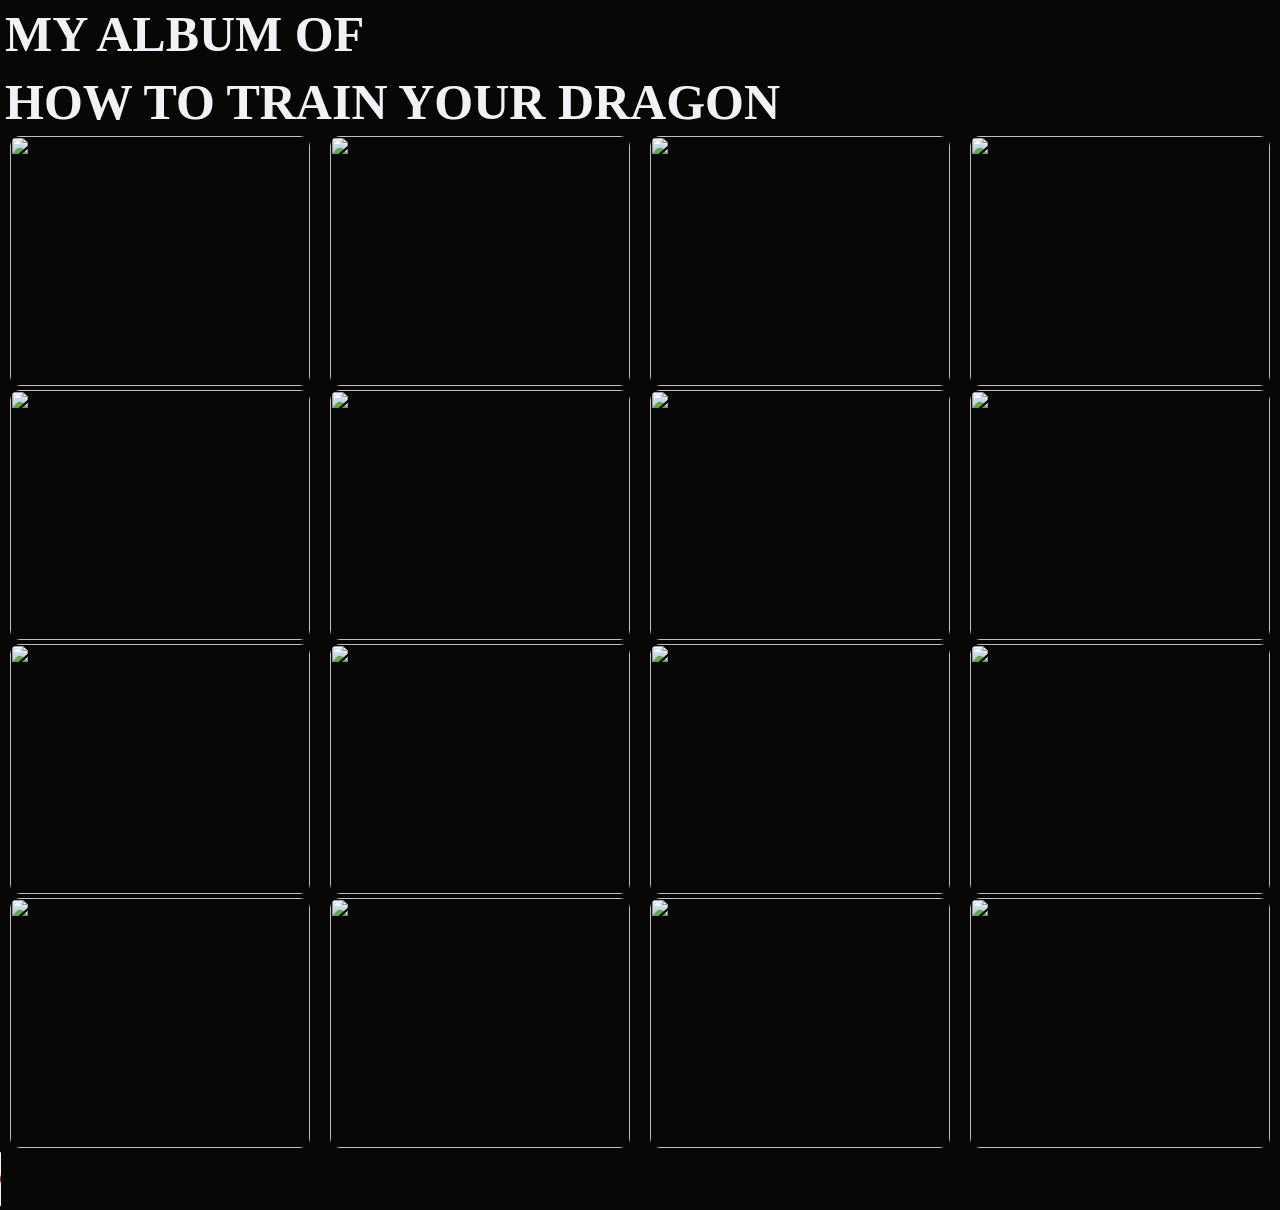
==== Album/index.html @ 8029d968 "Add files via upload" ====
<!DOCTYPE html>
<html lang="en">
<head>
    <meta charset="UTF-8">
    <meta http-equiv="X-UA-Compatible" content="IE=edge">
    <meta name="viewport" content="width=device-width, initial-scale=1.0">
    <style>
        *{
    margin: 0px;
    padding:0px;
    box-sizing: border-box;
    background-color: #070706;
    background-repeat: no-repeat;
    background-size: auto;
    font-family:'Montserrat';
}
h1{
text-align:left;
    color: rgb(242, 242, 246);
    padding: 5px;
    font-size: 50px;
}
body{
    width: 100%;
}
.container{
display: grid;
grid-template-columns:1fr ;
justify-content: space-evenly;
place-items: center;
}
img{
    width: 300px;
    height: 250px;
    border-radius: 10px;
}
@media only screen and (min-width:576px) {
    .container{
    grid-template-columns:1fr 1fr;
    place-items: left;
    }
}
@media only screen and (min-width:768px) {
    .container{
        grid-template-columns:1fr 1fr 1fr;
        place-items: left;
    }
}
@media only screen and (min-width:992px) {
    .container{
        grid-template-columns:1fr 1fr 1fr 1fr;
        place-items: left;
    }
}
    </style>
    <title>A4</title>
</head>
<body>
    <h1>MY ALBUM OF</h1>
    <h1>HOW TO TRAIN YOUR DRAGON</h1>
    <div class="container">
        <div><img src="https://www.looper.com/img/gallery/heres-where-you-can-watch-the-how-to-train-your-dragon-trilogy/intro-1627431707.webp" alt=""></div>
        <div><img src="https://images.thedirect.com/media/article_full/how-to-train-your-dragon.jpg?imgeng=cmpr_75/" alt=""></div>
        <div><img src="https://wallpapershome.com/images/pages/pic_h/20227.jpg" alt=""></div>
        <div><img src="https://static.wikia.nocookie.net/howtotrainyourdragon/images/b/b3/Alternate_Dragon_2_DVD_cover.jpg/revision/latest?cb=20181015044725" alt=""></div>

        <div><img src="https://www.bhmpics.com/thumbs/how_to_train_your_dragon_2_poster-t3.jpg" alt=""></div>
        <div><img src="https://reggiestake.files.wordpress.com/2014/04/how-to-train-your-dragon-2-poster-7.jpg" alt=""></div>
        <div><img src="https://wm.schoolofdragons.com/SoD/Joomla/templates/schoolofdragons/images/how-to-train-your-dragon2-movie-poster.jpg?v1" alt=""></div>
        <div><img src="https://i.pinimg.com/originals/33/3a/2e/333a2ee7a62375f65ddc3971f1877b55.jpg" alt=""></div>

        <div><img src="https://rukminim1.flixcart.com/image/832/832/jqmnv680/poster/h/s/g/medium-pwl-how-to-train-your-dragon-hiccup-toothlesswall-poster-original-imaek7n9fcfhjurg.jpeg?q=70" alt=""></div>
        <div><img src="https://cdna.artstation.com/p/assets/images/images/040/976/170/large/kyle-v-james-httyd-how-to-train-your-dragon-2-large-copy.jpg?1630426724" alt=""></div>
        <div><img src="https://render.fineartamerica.com/images/rendered/search/print/6/8/break/images/artworkimages/medium/3/no1328-my-how-to-train-your-dragon-minimal-movie-poster-chungkong-art.jpg" alt=""></div>
        <div><img src="https://w0.peakpx.com/wallpaper/500/998/HD-wallpaper-toothless-and-hiccup-fanart-night-fury-how-to-train-your-dragon-digital-art-artist-artwork-deviantart.jpg" alt=""></div>
        
        <div><img src="https://images.hdqwalls.com/download/how-to-train-your-dragon-the-hidden-world-art-p5-1920x1080.jpg" alt=""></div>
        <div><img src="https://images.hdqwalls.com/wallpapers/thumb/toothless-and-light-fury-romantic-love-pj.jpg" alt=""></div>
        <div><img src="https://miro.medium.com/v2/resize:fit:1400/format:webp/0*jnpodQKe5sZ7v-K3.jpg" alt=""></div>
        <div><img src="https://miro.medium.com/v2/resize:fit:1400/format:webp/0*C4KX89Lmd3gkXvQx.png" alt=""></div>
    </div>
    <audio controls autoplay>
        <source src="how_to_train_dragon.mp3" type="audio/mpeg">
      </audio>
</body>
</html>
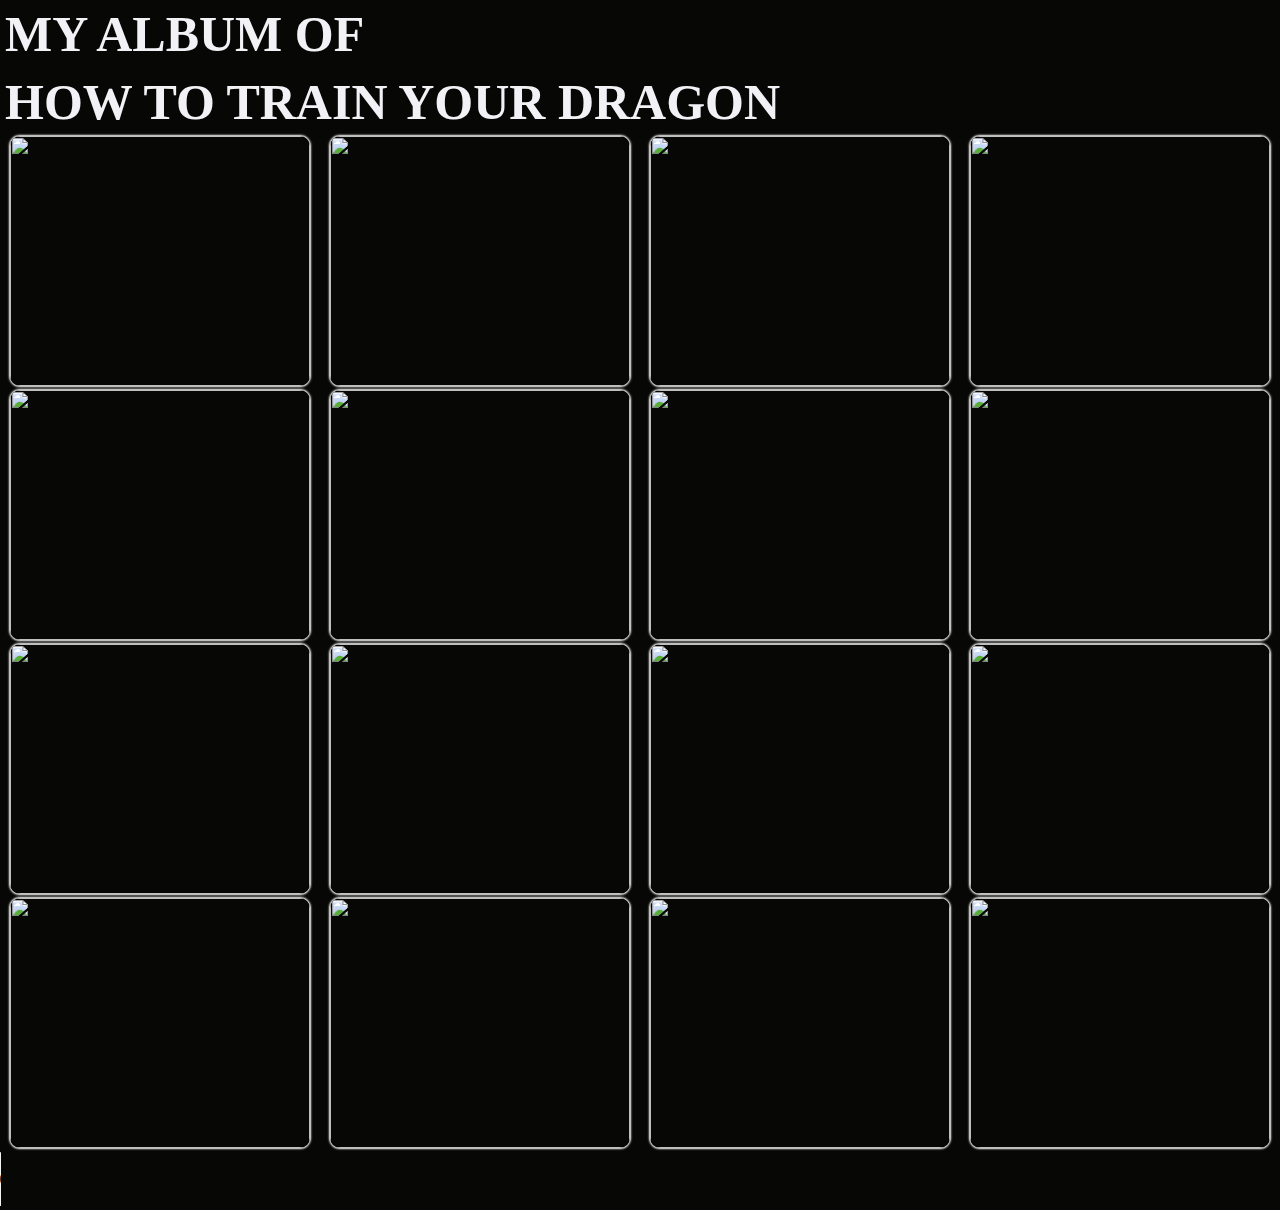
==== commit d757fb2e: "Update index.html" ====
--- a/Album/index.html
+++ b/Album/index.html
@@ -33,6 +33,7 @@
     width: 300px;
     height: 250px;
     border-radius: 10px;
+    box-shadow: 0 0 2px 1px white;
 }
 @media only screen and (min-width:576px) {
     .container{
@@ -52,35 +53,210 @@
         place-items: left;
     }
 }
+.dropdown {
+			position: relative;
+			display: inline-block;
+		}
+
+		.dropdown-content {
+			display: none;
+			position: absolute;
+			z-index: 1;
+		}
+
+		.dropdown:hover .dropdown-content {
+			display: block;
+		}
+
+		.dropdown-content img {
+			display: block;
+			width: 100%;
+			height: auto;
+			padding: 5px;
+			cursor: pointer;
+		}
+
+        .avatar {
+            vertical-align: middle;
+            width: 50px;
+            height: 50px;
+            border-radius: 50%;
+        }
+        
     </style>
+    <script src="https://cdnjs.cloudflare.com/ajax/libs/qrcode-generator/1.4.4/qrcode.min.js"></script>
     <title>A4</title>
 </head>
 <body>
     <h1>MY ALBUM OF</h1>
     <h1>HOW TO TRAIN YOUR DRAGON</h1>
     <div class="container">
-        <div><img src="https://www.looper.com/img/gallery/heres-where-you-can-watch-the-how-to-train-your-dragon-trilogy/intro-1627431707.webp" alt=""></div>
-        <div><img src="https://images.thedirect.com/media/article_full/how-to-train-your-dragon.jpg?imgeng=cmpr_75/" alt=""></div>
-        <div><img src="https://wallpapershome.com/images/pages/pic_h/20227.jpg" alt=""></div>
-        <div><img src="https://static.wikia.nocookie.net/howtotrainyourdragon/images/b/b3/Alternate_Dragon_2_DVD_cover.jpg/revision/latest?cb=20181015044725" alt=""></div>
-
-        <div><img src="https://www.bhmpics.com/thumbs/how_to_train_your_dragon_2_poster-t3.jpg" alt=""></div>
-        <div><img src="https://reggiestake.files.wordpress.com/2014/04/how-to-train-your-dragon-2-poster-7.jpg" alt=""></div>
-        <div><img src="https://wm.schoolofdragons.com/SoD/Joomla/templates/schoolofdragons/images/how-to-train-your-dragon2-movie-poster.jpg?v1" alt=""></div>
-        <div><img src="https://i.pinimg.com/originals/33/3a/2e/333a2ee7a62375f65ddc3971f1877b55.jpg" alt=""></div>
-
-        <div><img src="https://rukminim1.flixcart.com/image/832/832/jqmnv680/poster/h/s/g/medium-pwl-how-to-train-your-dragon-hiccup-toothlesswall-poster-original-imaek7n9fcfhjurg.jpeg?q=70" alt=""></div>
-        <div><img src="https://cdna.artstation.com/p/assets/images/images/040/976/170/large/kyle-v-james-httyd-how-to-train-your-dragon-2-large-copy.jpg?1630426724" alt=""></div>
-        <div><img src="https://render.fineartamerica.com/images/rendered/search/print/6/8/break/images/artworkimages/medium/3/no1328-my-how-to-train-your-dragon-minimal-movie-poster-chungkong-art.jpg" alt=""></div>
-        <div><img src="https://w0.peakpx.com/wallpaper/500/998/HD-wallpaper-toothless-and-hiccup-fanart-night-fury-how-to-train-your-dragon-digital-art-artist-artwork-deviantart.jpg" alt=""></div>
+        <div class="dropdown">
+            <img src="https://www.looper.com/img/gallery/heres-where-you-can-watch-the-how-to-train-your-dragon-trilogy/intro-1627431707.webp" alt="" id = "myImg">
+            <div class="dropdown-content">
+                <img src="https://www.looper.com/img/gallery/heres-where-you-can-watch-the-how-to-train-your-dragon-trilogy/intro-1627431707.webp" alt="" class="avatar">
+                <img src="https://www.looper.com/img/gallery/heres-where-you-can-watch-the-how-to-train-your-dragon-trilogy/intro-1627431707.webp" alt="" id = "code">
+                <img src="https://www.looper.com/img/gallery/heres-where-you-can-watch-the-how-to-train-your-dragon-trilogy/intro-1627431707.webp" alt="" style="filter: brightness(200%);">
+                <img src="https://www.looper.com/img/gallery/heres-where-you-can-watch-the-how-to-train-your-dragon-trilogy/intro-1627431707.webp" alt="" style="filter: grayscale(100%);">
+            </div>
+        </div>
+        <div class="dropdown">
+            <img src="https://images.thedirect.com/media/article_full/how-to-train-your-dragon.jpg?imgeng=cmpr_75/" alt="">
+            <div class="dropdown-content">
+                <img src="https://images.thedirect.com/media/article_full/how-to-train-your-dragon.jpg?imgeng=cmpr_75/" alt="" class="avatar">
+                <img src="https://images.thedirect.com/media/article_full/how-to-train-your-dragon.jpg?imgeng=cmpr_75/" alt="" id = "code1">
+                <img src="https://images.thedirect.com/media/article_full/how-to-train-your-dragon.jpg?imgeng=cmpr_75/" alt="" style="filter: brightness(200%);">
+                <img src="https://images.thedirect.com/media/article_full/how-to-train-your-dragon.jpg?imgeng=cmpr_75/" alt="" style="filter: grayscale(100%);">
+            </div>
+        </div>
+
+        <div class="dropdown">
+            <img src="https://wallpapershome.com/images/pages/pic_h/20227.jpg" alt="">
+            <div class="dropdown-content">
+                <img src="https://wallpapershome.com/images/pages/pic_h/20227.jpg" alt="Avatar" class="avatar">
+                <img src="https://wallpapershome.com/images/pages/pic_h/20227.jpg" alt="" id = "code2">
+                <img src="https://wallpapershome.com/images/pages/pic_h/20227.jpg" alt="" style="filter: brightness(200%);">
+                <img src="https://wallpapershome.com/images/pages/pic_h/20227.jpg" alt="" style="filter: grayscale(100%);">
+            </div>
+        </div>
+
+        <div class="dropdown">
+            <img src="https://static.wikia.nocookie.net/howtotrainyourdragon/images/b/b3/Alternate_Dragon_2_DVD_cover.jpg/revision/latest?cb=20181015044725" alt="">
+            <div class="dropdown-content">
+                <img src="https://static.wikia.nocookie.net/howtotrainyourdragon/images/b/b3/Alternate_Dragon_2_DVD_cover.jpg/revision/latest?cb=20181015044725" alt="Avatar" class="avatar">
+                <img src="https://static.wikia.nocookie.net/howtotrainyourdragon/images/b/b3/Alternate_Dragon_2_DVD_cover.jpg/revision/latest?cb=20181015044725" alt="" id = "code3">
+                <img src="https://static.wikia.nocookie.net/howtotrainyourdragon/images/b/b3/Alternate_Dragon_2_DVD_cover.jpg/revision/latest?cb=20181015044725" alt="" style="filter: brightness(200%)">
+                <img src="https://static.wikia.nocookie.net/howtotrainyourdragon/images/b/b3/Alternate_Dragon_2_DVD_cover.jpg/revision/latest?cb=20181015044725" alt="" style="filter: grayscale(100%);">
+            </div>
+        </div>
+
+        <div class="dropdown">
+            <img src="https://www.bhmpics.com/thumbs/how_to_train_your_dragon_2_poster-t3.jpg" alt="">
+            <div class="dropdown-content">
+                <img src="https://www.bhmpics.com/thumbs/how_to_train_your_dragon_2_poster-t3.jpg" alt="Avatar" class="avatar">
+                <img src="https://www.bhmpics.com/thumbs/how_to_train_your_dragon_2_poster-t3.jpg" alt="" id = "code4">
+                <img src="https://www.bhmpics.com/thumbs/how_to_train_your_dragon_2_poster-t3.jpg" alt="" style="filter: brightness(200%)">
+                <img src="https://www.bhmpics.com/thumbs/how_to_train_your_dragon_2_poster-t3.jpg" alt="" style="filter: grayscale(100%);">
+            </div>
+        </div>
+
+        <div class="dropdown">
+            <img src="https://reggiestake.files.wordpress.com/2014/04/how-to-train-your-dragon-2-poster-7.jpg" alt="">
+            <div class="dropdown-content">
+                <img src="https://reggiestake.files.wordpress.com/2014/04/how-to-train-your-dragon-2-poster-7.jpg" alt="Avatar" class="avatar">
+                <img src="https://reggiestake.files.wordpress.com/2014/04/how-to-train-your-dragon-2-poster-7.jpg" alt="" id = "code5">
+                <img src="https://reggiestake.files.wordpress.com/2014/04/how-to-train-your-dragon-2-poster-7.jpg" alt="" style="filter: brightness(200%)">
+                <img src="https://reggiestake.files.wordpress.com/2014/04/how-to-train-your-dragon-2-poster-7.jpg" alt="" style="filter: grayscale(100%);">
+            </div>
+        </div>
+
+        <div class="dropdown">
+            <img src="https://wm.schoolofdragons.com/SoD/Joomla/templates/schoolofdragons/images/how-to-train-your-dragon2-movie-poster.jpg?v1" alt="">
+            <div class="dropdown-content">
+                <img src="https://wm.schoolofdragons.com/SoD/Joomla/templates/schoolofdragons/images/how-to-train-your-dragon2-movie-poster.jpg?v1" alt="Avatar" class="avatar">
+                <img src="https://wm.schoolofdragons.com/SoD/Joomla/templates/schoolofdragons/images/how-to-train-your-dragon2-movie-poster.jpg?v1" alt="" id = "code6">
+                <img src="https://wm.schoolofdragons.com/SoD/Joomla/templates/schoolofdragons/images/how-to-train-your-dragon2-movie-poster.jpg?v1" alt="" style="filter: brightness(200%)">
+                <img src="https://wm.schoolofdragons.com/SoD/Joomla/templates/schoolofdragons/images/how-to-train-your-dragon2-movie-poster.jpg?v1" alt="" style="filter: grayscale(100%);">
+            </div>
+        </div>
+
+        <div class="dropdown">
+            <img src="https://i.pinimg.com/originals/33/3a/2e/333a2ee7a62375f65ddc3971f1877b55.jpg" alt="">
+            <div class="dropdown-content">
+                <img src="https://i.pinimg.com/originals/33/3a/2e/333a2ee7a62375f65ddc3971f1877b55.jpg" alt="Avatar" class="avatar">
+                <img src="https://i.pinimg.com/originals/33/3a/2e/333a2ee7a62375f65ddc3971f1877b55.jpg" alt="" id = "code7">
+                <img src="https://i.pinimg.com/originals/33/3a/2e/333a2ee7a62375f65ddc3971f1877b55.jpg" alt="" style="filter: brightness(200%);">
+                <img src="https://i.pinimg.com/originals/33/3a/2e/333a2ee7a62375f65ddc3971f1877b55.jpg" alt="" style="filter: grayscale(100%);">
+            </div>
+        </div>
+
+        <div class="dropdown">
+            <img src="https://rukminim1.flixcart.com/image/832/832/jqmnv680/poster/h/s/g/medium-pwl-how-to-train-your-dragon-hiccup-toothlesswall-poster-original-imaek7n9fcfhjurg.jpeg?q=70" alt="">
+            <div class="dropdown-content">
+                <img src="https://rukminim1.flixcart.com/image/832/832/jqmnv680/poster/h/s/g/medium-pwl-how-to-train-your-dragon-hiccup-toothlesswall-poster-original-imaek7n9fcfhjurg.jpeg?q=70" alt="Avatar" class="avatar">
+                <img src="https://rukminim1.flixcart.com/image/832/832/jqmnv680/poster/h/s/g/medium-pwl-how-to-train-your-dragon-hiccup-toothlesswall-poster-original-imaek7n9fcfhjurg.jpeg?q=70" alt="" id = "code8">
+                <img src="https://rukminim1.flixcart.com/image/832/832/jqmnv680/poster/h/s/g/medium-pwl-how-to-train-your-dragon-hiccup-toothlesswall-poster-original-imaek7n9fcfhjurg.jpeg?q=70" alt="" style="filter: brightness(200%);">
+                <img src="https://rukminim1.flixcart.com/image/832/832/jqmnv680/poster/h/s/g/medium-pwl-how-to-train-your-dragon-hiccup-toothlesswall-poster-original-imaek7n9fcfhjurg.jpeg?q=70" alt="" style="filter: grayscale(100%);">
+            </div>
+        </div >
+        <div class="dropdown">
+            <img src="https://cdna.artstation.com/p/assets/images/images/040/976/170/large/kyle-v-james-httyd-how-to-train-your-dragon-2-large-copy.jpg?1630426724" alt="">
+            <div class="dropdown-content">
+                <img src="https://cdna.artstation.com/p/assets/images/images/040/976/170/large/kyle-v-james-httyd-how-to-train-your-dragon-2-large-copy.jpg?1630426724" alt="Avatar" class="avatar">
+                <img src="https://cdna.artstation.com/p/assets/images/images/040/976/170/large/kyle-v-james-httyd-how-to-train-your-dragon-2-large-copy.jpg?1630426724" alt="" id = "code9">
+                <img src="https://cdna.artstation.com/p/assets/images/images/040/976/170/large/kyle-v-james-httyd-how-to-train-your-dragon-2-large-copy.jpg?1630426724" alt="" style="filter: brightness(200%);">
+                <img src="https://cdna.artstation.com/p/assets/images/images/040/976/170/large/kyle-v-james-httyd-how-to-train-your-dragon-2-large-copy.jpg?1630426724" alt="" style="filter: grayscale(100%);">
+            </div>
+        </div>
+        <div class="dropdown">
+            <img src="https://render.fineartamerica.com/images/rendered/search/print/6/8/break/images/artworkimages/medium/3/no1328-my-how-to-train-your-dragon-minimal-movie-poster-chungkong-art.jpg" alt="">
+            <div class="dropdown-content">
+                <img src="https://render.fineartamerica.com/images/rendered/search/print/6/8/break/images/artworkimages/medium/3/no1328-my-how-to-train-your-dragon-minimal-movie-poster-chungkong-art.jpg" alt="Avatar" class="avatar">
+                <img src="https://render.fineartamerica.com/images/rendered/search/print/6/8/break/images/artworkimages/medium/3/no1328-my-how-to-train-your-dragon-minimal-movie-poster-chungkong-art.jpg" alt="" id = "code10">
+                <img src="https://render.fineartamerica.com/images/rendered/search/print/6/8/break/images/artworkimages/medium/3/no1328-my-how-to-train-your-dragon-minimal-movie-poster-chungkong-art.jpg" alt="" style="filter: brightness(200%);">
+                <img src="https://render.fineartamerica.com/images/rendered/search/print/6/8/break/images/artworkimages/medium/3/no1328-my-how-to-train-your-dragon-minimal-movie-poster-chungkong-art.jpg" alt="" style="filter: grayscale(100%);">
+            </div>
+        </div>
+        <div class="dropdown">
+            <img src="https://w0.peakpx.com/wallpaper/500/998/HD-wallpaper-toothless-and-hiccup-fanart-night-fury-how-to-train-your-dragon-digital-art-artist-artwork-deviantart.jpg" alt="">
+            <div class="dropdown-content">
+                <img src="https://w0.peakpx.com/wallpaper/500/998/HD-wallpaper-toothless-and-hiccup-fanart-night-fury-how-to-train-your-dragon-digital-art-artist-artwork-deviantart.jpg" alt="Avatar" class="avatar">
+                <img src="https://w0.peakpx.com/wallpaper/500/998/HD-wallpaper-toothless-and-hiccup-fanart-night-fury-how-to-train-your-dragon-digital-art-artist-artwork-deviantart.jpg" alt="" id = "code11">
+                <img src="https://w0.peakpx.com/wallpaper/500/998/HD-wallpaper-toothless-and-hiccup-fanart-night-fury-how-to-train-your-dragon-digital-art-artist-artwork-deviantart.jpg" alt="" style="filter: brightness(200%);">
+                <img src="https://w0.peakpx.com/wallpaper/500/998/HD-wallpaper-toothless-and-hiccup-fanart-night-fury-how-to-train-your-dragon-digital-art-artist-artwork-deviantart.jpg" alt="" style="filter: grayscale(100%);">
+            </div>
+        </div>
         
-        <div><img src="https://images.hdqwalls.com/download/how-to-train-your-dragon-the-hidden-world-art-p5-1920x1080.jpg" alt=""></div>
-        <div><img src="https://images.hdqwalls.com/wallpapers/thumb/toothless-and-light-fury-romantic-love-pj.jpg" alt=""></div>
-        <div><img src="https://miro.medium.com/v2/resize:fit:1400/format:webp/0*jnpodQKe5sZ7v-K3.jpg" alt=""></div>
-        <div><img src="https://miro.medium.com/v2/resize:fit:1400/format:webp/0*C4KX89Lmd3gkXvQx.png" alt=""></div>
+        <div class="dropdown">
+            <img src="https://images.hdqwalls.com/download/how-to-train-your-dragon-the-hidden-world-art-p5-1920x1080.jpg" alt="">
+            <div class="dropdown-content">
+                <img src="https://images.hdqwalls.com/download/how-to-train-your-dragon-the-hidden-world-art-p5-1920x1080.jpg" alt="Avatar" class="avatar">
+                <img src="https://images.hdqwalls.com/download/how-to-train-your-dragon-the-hidden-world-art-p5-1920x1080.jpg" alt="" id = "code12">
+                <img src="https://images.hdqwalls.com/download/how-to-train-your-dragon-the-hidden-world-art-p5-1920x1080.jpg" alt="" style="filter: brightness(200%);">
+                <img src="https://images.hdqwalls.com/download/how-to-train-your-dragon-the-hidden-world-art-p5-1920x1080.jpg" alt="" style="filter: grayscale(100%);">
+            </div>
+        </div>
+        <div class="dropdown">
+            <img src="https://images.hdqwalls.com/wallpapers/thumb/toothless-and-light-fury-romantic-love-pj.jpg" alt="">
+            <div class="dropdown-content">
+                <img src="https://images.hdqwalls.com/wallpapers/thumb/toothless-and-light-fury-romantic-love-pj.jpg" alt="Avatar" class="avatar">
+                <img src="https://images.hdqwalls.com/wallpapers/thumb/toothless-and-light-fury-romantic-love-pj.jpg" alt="" id = "code13">
+                <img src="https://images.hdqwalls.com/wallpapers/thumb/toothless-and-light-fury-romantic-love-pj.jpg" alt="" style="filter: brightness(200%);">
+                <img src="https://images.hdqwalls.com/wallpapers/thumb/toothless-and-light-fury-romantic-love-pj.jpg" alt="" style="filter: grayscale(100%);">
+            </div>
+        </div>
+        <div class="dropdown">
+            <img src="https://miro.medium.com/v2/resize:fit:1400/format:webp/0*jnpodQKe5sZ7v-K3.jpg" alt="">
+            <div class="dropdown-content">
+                <img src="https://miro.medium.com/v2/resize:fit:1400/format:webp/0*jnpodQKe5sZ7v-K3.jpg" alt="Avatar" class="avatar">
+                <img src="https://miro.medium.com/v2/resize:fit:1400/format:webp/0*jnpodQKe5sZ7v-K3.jpg" alt="" id = "code14">
+                <img src="https://miro.medium.com/v2/resize:fit:1400/format:webp/0*jnpodQKe5sZ7v-K3.jpg" alt="" style="filter: brightness(200%);">
+                <img src="https://miro.medium.com/v2/resize:fit:1400/format:webp/0*jnpodQKe5sZ7v-K3.jpg" alt="" style="filter: grayscale(100%);">
+            </div>
+        </div>
+        <div class="dropdown">
+            <img src="https://miro.medium.com/v2/resize:fit:1400/format:webp/0*C4KX89Lmd3gkXvQx.png" alt="">
+            <div class="dropdown-content">
+                <img src="https://miro.medium.com/v2/resize:fit:1400/format:webp/0*C4KX89Lmd3gkXvQx.png" alt="Avatar" class="avatar">
+                <img src="https://miro.medium.com/v2/resize:fit:1400/format:webp/0*C4KX89Lmd3gkXvQx.png" alt="" id = "code15">
+                <img src="https://miro.medium.com/v2/resize:fit:1400/format:webp/0*C4KX89Lmd3gkXvQx.png" alt="" style="filter: brightness(200%);">
+                <img src="https://miro.medium.com/v2/resize:fit:1400/format:webp/0*C4KX89Lmd3gkXvQx.png" alt="" style="filter: grayscale(100%);">
+            </div>
+        </div>
     </div>
     <audio controls autoplay>
         <source src="how_to_train_dragon.mp3" type="audio/mpeg">
-      </audio>
+    </audio>
+    <script>
+        const code = ["code","code1","code2","code3","code4","code5","code6","code7","code8","code9","code10","code11","code12","code13","code14","code15"];
+        for (let i = 0; i < code.length; i++) {
+            var image = document.getElementById(code[i]);
+            var qr = qrcode(0, 'L');
+            qr.addData(image.src);
+            qr.make();
+            image.src = qr.createDataURL();
+        }
+      </script>
+    
 </body>
-</html>+</html>
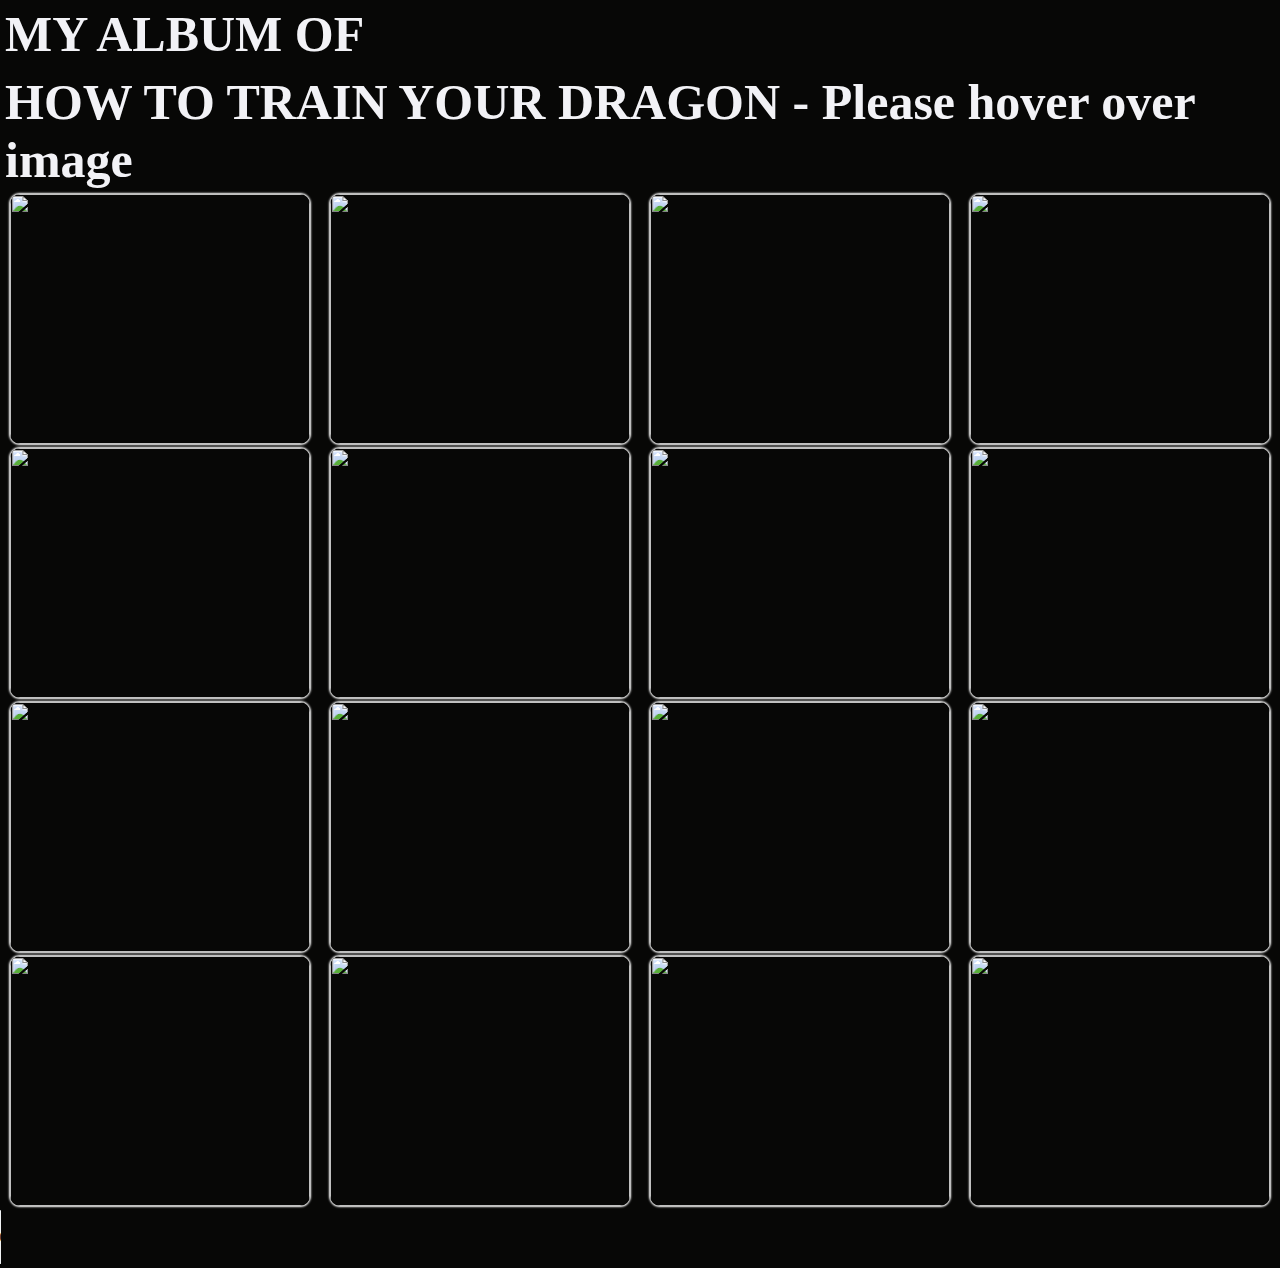
==== commit ec1caefe: "Update index.html" ====
--- a/Album/index.html
+++ b/Album/index.html
@@ -89,7 +89,7 @@
 </head>
 <body>
     <h1>MY ALBUM OF</h1>
-    <h1>HOW TO TRAIN YOUR DRAGON</h1>
+    <h1>HOW TO TRAIN YOUR DRAGON - Please hover over image</h1>
     <div class="container">
         <div class="dropdown">
             <img src="https://www.looper.com/img/gallery/heres-where-you-can-watch-the-how-to-train-your-dragon-trilogy/intro-1627431707.webp" alt="" id = "myImg">
